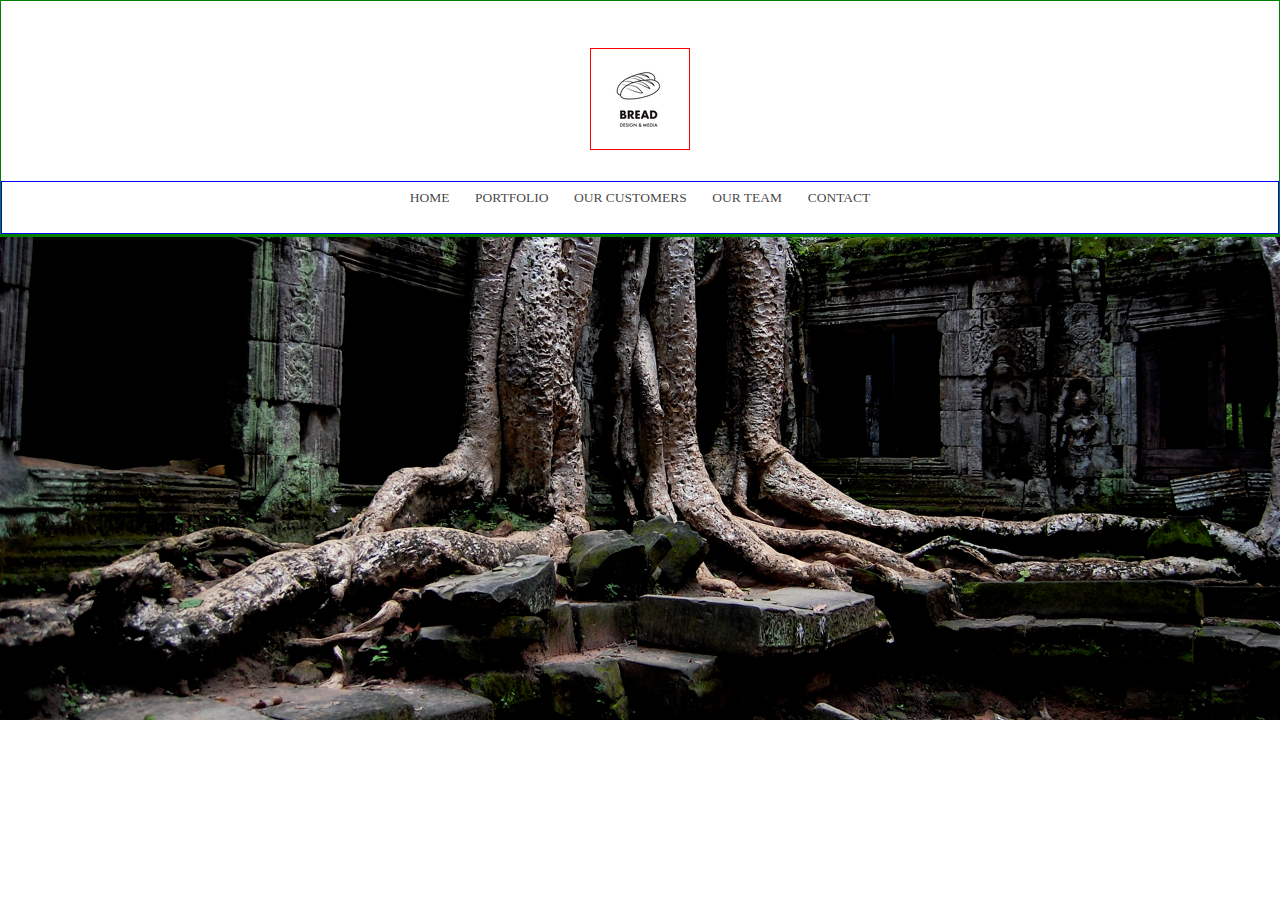
==== breadDesignStudio.html @ 3d2c69e5 "Add files via upload" ====
<!DOCTYPE html>
<html>
    <head>
        <link rel="icon" href="newbreadlogo-01.png">
        <link rel="stylesheet" media="screen and (min-width: 720px)" href="breadDesignStudioWidescreen.css">
        <link rel="stylesheet" media="screen and (max-width: 600px)" href="breadDesignStudioSmallscreen.css">
        <meta name="viewport" content="width=device-width, initial-scale=1.0">
        <title>BREAD DESIGN & MEDIA</title>
    </head>
    <body class="page">
        <div class="headerContainer">    
            <img src="bread-design-media-logo.png" id="breadLogo">
            <ul class="navbar">
                <li><a href="/" id="homeLink">Home</a></li>
                <li><a href="/portfolio.html" id="portfolioLink">Portfolio</a></li>
                <li><a href="/customers.html" id="customersLink">Our Customers</a></li>
                <li><a href="/team.html" id="teamLink">Our Team</a></li>
                <li><a href="/contact.html" id="contactLink">Contact</a></li>
            </ul>
        </div>
        <div class="bodyContainer">
    
        </div>
    
    </body>
</html>
---- breadDesignStudioWidescreen.css ----
* {
    margin: 0;
    padding: 0;
    border-size: border-box;
}
::selection {
    background-color: rgba(0,0,0,0.5)
}
.page {
    background-image: url("angkorthom.jpg");
    background-position: fixed;
    background-size: 100%;
    background-repeat: no-repeat;
}
.headerContainer {
    display: flex;
    flex-direction: row;
    border: green 1px solid; /* For debugging */
    height: auto;
    justify-content: center;
    background-color: white;
}
    #breadLogo {
        margin: 0 auto;
        margin-top: 5.25vh;
        border: red 1px solid; /* For debugging */
        position: absolute;
    }
    .navbar {
        margin-top: 20vh;
        width: 100%;
        text-transform: uppercase;
        overflow: hidden;
        justify-content: center;
        border: blue 1px solid; /* For debugging */
        display: flex;
    }
    .navbar li, .navbar a {
        list-style-type: none;
        text-decoration: none;
        font-family: Tahoma;
        color: rgba(0,0,0,.75);
        font-weight: 500;   
        margin-bottom: 2.5vh;
        font-size: 1.5vh;
    }   
    li {
        margin: 0.5vh;
        margin-left: 0.75vw;
        margin-right: 0.75vw;
        padding: 0.25vw;
    }
    .navbar a::after {
        content: '';
        display: block;
        width: 0;
        height: 0.125vh;
        background: black;
        transition: width .3s;
    }
        .navbar a:hover::after {
            width: 100%;
            transition: width .3s;
        }
.bodyContainer {
    border: green 1px solid; /* For debugging */
}
---- breadDesignStudioSmallscreen.css ----
* {
    margin: 0;
    padding: 0;
    border-size: border-box;
}
::selection {
    background-color: rgba(0,0,0,0.5)
}
.page {
    background-color: grey;
}
.headerContainer {
    display: flex;
    flex-direction: row;
    border: green 1px solid; /* For debugging */
    height: auto;
    justify-content: center;
    background-color: white;
}
    #breadLogo {
        margin: 0 auto;
        margin-top: 5.25vh;
        border: red 1px solid; /* For debugging */
        position: absolute;
    }
    .navbar {
        margin-top: 20vh;
        width: 100%;
        text-transform: uppercase;
        overflow: hidden;
        border: blue 1px solid; /* For debugging */
        display: inline-block;
        text-align: center;
        margin-bottom: 2.5vh;
    }
    .navbar li, .navbar a {
        list-style-type: none;
        text-decoration: none;
        font-family: Tahoma;
        color: rgba(0,0,0,.75);
        font-weight: 500;   
    }   
    li {
        margin: 0.5vh;
        margin-bottom: 1.25vh;
    }
    .navbar a::after {
        margin: 0 auto;
        content: '';
        display: block;
        width: 0;
        height: 0.125vh;
        background: black;
        transition: width .3s;
    }
        #homeLink:hover::after {
            width: 15%;
            transition: width .3s;
        }
        #portfolioLink:hover::after {
            width: 25%;
            transition: width .3s;
        }
        #customersLink:hover::after {
            width: 40%;
            transition: width .3s;
        }
        #teamLink:hover::after {
            width: 20%;
            transition: width .3s;
        }
        #contactLink:hover::after {
            width: 20%;
            transition: width .3s;
        }
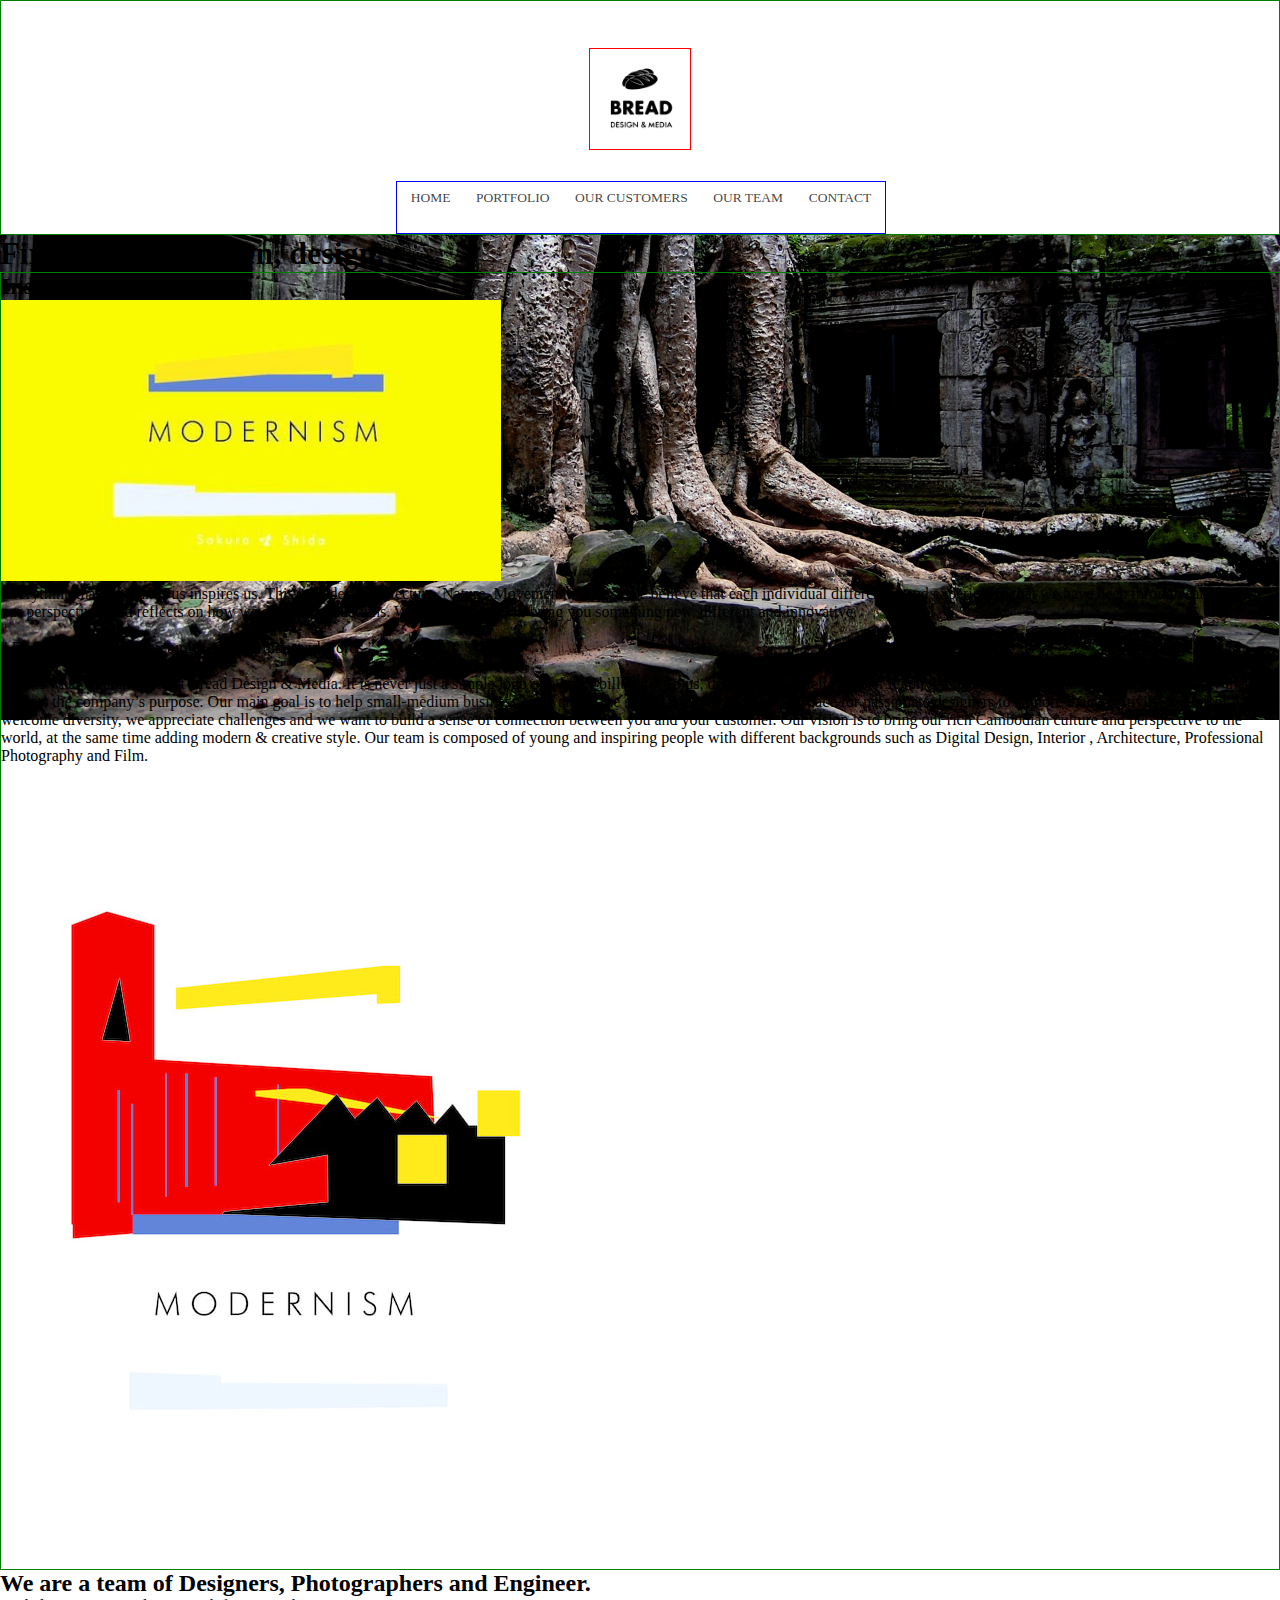
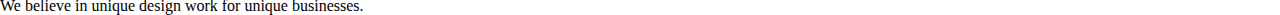
==== commit 4e0f90ec: "Add files via upload" ====
--- a/breadDesignStudio.html
+++ b/breadDesignStudio.html
@@ -2,14 +2,16 @@
 <html>
     <head>
         <link rel="icon" href="newbreadlogo-01.png">
-        <link rel="stylesheet" media="screen and (min-width: 720px)" href="breadDesignStudioWidescreen.css">
-        <link rel="stylesheet" media="screen and (max-width: 600px)" href="breadDesignStudioSmallscreen.css">
+        <link rel="stylesheet" media="screen and (min-width: 1000px)" href="breadDesignStudioWidescreen.css">
+        <link rel="stylesheet" media="screen and (max-width: 800px)" href="breadDesignStudioTabletscreen.css">
+        <link rel="stylesheet" media="screen and (max-width: 500px)" href="breadDesignStudioSmallscreen.css">
         <meta name="viewport" content="width=device-width, initial-scale=1.0">
         <title>BREAD DESIGN & MEDIA</title>
     </head>
     <body class="page">
         <div class="headerContainer">    
-            <img src="bread-design-media-logo.png" id="breadLogo">
+            <img src="newbreadlogo-01.png" id="breadLogo" width="100vw">
+            <nav>
             <ul class="navbar">
                 <li><a href="/" id="homeLink">Home</a></li>
                 <li><a href="/portfolio.html" id="portfolioLink">Portfolio</a></li>
@@ -17,10 +19,43 @@
                 <li><a href="/team.html" id="teamLink">Our Team</a></li>
                 <li><a href="/contact.html" id="contactLink">Contact</a></li>
             </ul>
+            </nav>
+        </div>
+        <div class="slogan">
+            <h1 id="slogan">First, concept. Then, design.</h1>
         </div>
         <div class="bodyContainer">
-    
+            <div class="contentBox1">
+                <div class="contentBoxContents">
+                    <h2 id="subheading">Inspire</h2>
+                    <div class="pic1">
+                        <img src="modernism-07last-07.jpeg" id="pic1" width="500vw">
+                    </div>    
+                <div class="paragraphs1">
+                    <p>Everything that surrounds us inspires us. This includes​ Architecture, Nature, Movement, Art, etc. 
+                    We believe that each individual differences and experiences that we have been through can sharpen our perspectives and reflects on how we deal with situations.
+                    We as designers will bring you something new, different and innovative.</p>
+                    <br>
+                    <p>" Design is One and A picture is worth a thousand words ”</p>
+                    <br>
+                    <p>That is what we believe in at Bread Design & Media. It is never just a simple logo or a fancy billboard. To us, design is art. It tells a story. It conveys a message. 
+                    It represents a unique identity that reflects the company’s purpose. Our main goal is to help small-medium business grow and at the same time providing a safe space for passionate designers to explore their creativity and talent. We welcome diversity, we appreciate challenges and we want to build a sense of connection between you and your customer.
+                    Our vision is to bring our rich Cambodian culture and perspective to the world, at the same time adding modern & creative style. Our team is composed of young and inspiring people with different backgrounds such as Digital Design, Interior , Architecture, Professional Photography and Film.</p>
+                </div>
+            </div>
+            </div>
+            <div class="contentBox2">
+                <div class="pic2">
+                    <img src="modernism-05-05_1_orig.jpg" id="pic2">
+                </div>
+            </div>
+
         </div>
-    
+        <div class="bodyContainer1">
+            <div class="descriptionBottom">
+                <h2 id="subheading">We are a team of Designers, Photographers and Engineer.</h2>
+                <p class="paragraphs2">We believe in unique design work for unique businesses.</p>
+            </div>
+        </div>
     </body>
 </html>--- a/breadDesignStudioTabletscreen.css
+++ b/breadDesignStudioTabletscreen.css
@@ -0,0 +1,159 @@
+* {
+    margin: 0;
+    padding: 0;
+    border-size: border-box;
+}
+::selection {
+    background-color: rgba(0,0,0,0.5)
+}
+body {
+    background: linear-gradient(314deg, #8a5700, #559200, #005a98);
+    background-size: 600% 600%;
+    
+    -webkit-animation: AnimationName 13s ease infinite;
+    -moz-animation: AnimationName 13s ease infinite;
+    animation: AnimationName 13s ease infinite;
+    height: 150vh;
+}
+    @-webkit-keyframes AnimationName {
+        0%{background-position:0% 10%}
+        50%{background-position:100% 91%}
+        100%{background-position:0% 10%}
+    }   
+    @-moz-keyframes AnimationName {
+        0%{background-position:0% 10%}
+        50%{background-position:100% 91%}
+        100%{background-position:0% 10%}
+    }
+    @keyframes AnimationName { 
+        0%{background-position:0% 10%}
+        50%{background-position:100% 91%}
+        100%{background-position:0% 10%}
+    }
+.headerContainer {
+    display: flex;
+    flex-direction: row;
+    border: green 1px solid; /* For debugging */
+    height: auto;
+    justify-content: center;
+    background-color: white;
+}
+    #breadLogo {
+        margin: 0 auto;
+        margin-top: 5.25vh;
+        border: red 1px solid; /* For debugging */
+        position: absolute;
+    }
+    .navbar {
+        margin-top: 20vh;
+        width: 100%;
+        text-transform: uppercase;
+        justify-content: center;
+        border: blue 1px solid; /* For debugging */
+        display: flex;
+    }
+    .navbar li, .navbar a {
+        list-style-type: none;
+        text-decoration: none;
+        font-family: Tahoma;
+        color: rgba(0,0,0,1);
+        font-weight: 500;   
+        margin-bottom: 2vh;
+        font-size: 1.5vh;
+    }   
+    li {
+        margin: 0.5vh;
+        margin-left: 0.75vw;
+        margin-right: 0.75vw;
+        padding: 0.25vw;
+    }
+    .navbar a::after {
+        content: '';
+        display: block;
+        width: 0;
+        height: 0.125vh;
+        background: black;
+        transition: width .3s;
+    }
+        .navbar a:hover::after {
+            width: 100%;
+            transition: width .3s;
+        }
+.slogan {
+    margin-top: 17.5vh;
+    display: flex;
+    justify-content: center;
+    height: auto;
+    margin-bottom: 17.5vh;
+}    
+    #slogan {
+        align-items: center;
+        color: white;
+        font-family: Verdana;
+        font-size: 2.5vh;
+        font-weight: 400;
+    }
+.bodyContainer {
+    margin-top: ;
+    border: green 1px solid; /* For debugging */
+    display: flex;
+    background-color: white;
+    flex-direction: column;
+    justify-content: center;
+    align-items: center;
+}       
+    .contentBox1 {
+        margin-left: 1.25vw;
+        margin-right: 1.25vw;
+        border: red 1px solid; /* For debugging */
+        height: auto;
+        width: auto;
+        display: flex;
+    }
+        .contentBoxContents {
+            border: blue 1px solid; /* For debugging */
+        }
+        #subheading {
+            font-weight: bold;
+            margin: 3.75vh;
+            font-family: verdana;
+        }
+        #pic1 {
+            width: 95%;
+        }
+        .paragraphs1 {
+            padding: 2.5vh;
+            line-height: 1.5;
+            font-size: 1.75vh;
+            font-family: arial;
+        }
+    .contentBox2 {
+        margin-left: 1.25vw;    
+        margin-right: 1.25vw;
+        border: blue 1px solid; /* For debugging */
+        height: auto;
+        width: auto;
+        justify-content: flex-start;
+        
+    }     
+        #pic2 {
+            width: 75%;
+        }
+.bodyContainer1 {
+    display: flex;
+    border: green 1px solid; /* For debugging */
+    background-color: white;
+    flex-direction: column;
+    padding-bottom: 12.5vh;
+}
+    .descriptionBottom {
+        text-align: center;
+        margin-bottom: 2.5vh;
+    }
+        .paragraphs2 {
+            padding: 2.5vh;
+            padding-top: 0;
+            line-height: 1.5;
+            font-size: 1.75vh;
+            font-family: arial;
+        }
--- a/breadDesignStudioSmallscreen.css
+++ b/breadDesignStudioSmallscreen.css
@@ -6,9 +6,30 @@
 ::selection {
     background-color: rgba(0,0,0,0.5)
 }
-.page {
-    background-color: grey;
+body {
+    background: linear-gradient(314deg, #8a5700, #559200, #005a98);
+    background-size: 600% 600%;
+    
+    -webkit-animation: AnimationName 13s ease infinite;
+    -moz-animation: AnimationName 13s ease infinite;
+    animation: AnimationName 13s ease infinite;
+    height: 125vh;
 }
+    @-webkit-keyframes AnimationName {
+        0%{background-position:0% 10%}
+        50%{background-position:100% 91%}
+        100%{background-position:0% 10%}
+    }
+    @-moz-keyframes AnimationName {
+        0%{background-position:0% 10%}
+        50%{background-position:100% 91%}
+        100%{background-position:0% 10%}
+    }
+    @keyframes AnimationName { 
+        0%{background-position:0% 10%}
+        50%{background-position:100% 91%}
+        100%{background-position:0% 10%}
+    }
 .headerContainer {
     display: flex;
     flex-direction: row;
@@ -37,7 +58,7 @@
         list-style-type: none;
         text-decoration: none;
         font-family: Tahoma;
-        color: rgba(0,0,0,.75);
+        color: rgba(0,0,0,1);
         font-weight: 500;   
     }   
     li {
@@ -54,23 +75,102 @@
         transition: width .3s;
     }
         #homeLink:hover::after {
-            width: 15%;
+            width: 35%;
             transition: width .3s;
         }
         #portfolioLink:hover::after {
-            width: 25%;
+            width: 65%;
             transition: width .3s;
         }
         #customersLink:hover::after {
-            width: 40%;
+            width: 90%;
             transition: width .3s;
         }
         #teamLink:hover::after {
-            width: 20%;
+            width: 50%;
             transition: width .3s;
         }
         #contactLink:hover::after {
-            width: 20%;
+            width: 50%;
             transition: width .3s;
         }
-    
+.slogan {
+    margin-top: 12.5vh;
+    display: flex;
+    justify-content: center;
+    height: auto;
+    margin-bottom: 12.5vh;
+}    
+    #slogan {
+        align-items: center;
+        color: white;
+        font-family: Verdana;
+        font-size: 2.5vh;
+        font-weight: 400;
+    }
+.bodyContainer {
+    margin-top: ;
+    border: green 1px solid; /* For debugging */
+    display: flex;
+    background-color: white;
+    flex-direction: column;
+}       
+    .contentBox1 {
+        margin-left: 1.25vw;
+        margin-right: 1.25vw;
+        border: red 1px solid; /* For debugging */
+        height: auto;
+        width: auto;
+        display: flex;
+    }
+        .contentBoxContents {
+            border: blue 1px solid; /* For debugging */
+        }
+        #subheading {
+            font-weight: bold;
+            margin: 3.75vh;
+            font-family: verdana;
+        }
+        #pic {
+            margin: 2.5vh;
+            margin-left: 2.5vw;
+        }
+        #pic1 {
+            width: 100%;
+        }
+        .paragraphs1 {
+            padding: 2.5vh;
+            line-height: 1.5;
+            font-size: 1.75vh;
+            font-family: arial;
+        }
+    .contentBox2 {
+        margin-left: 1.25vw;
+        margin-right: 1.25vw;
+        border: blue 1px solid; /* For debugging */
+        height: auto;
+        width: auto;
+        justify-content: flex-start;
+        
+    }     
+        #pic2 {
+            width: 100%;
+        }
+.bodyContainer1 {
+    display: flex;
+    border: green 1px solid; /* For debugging */
+    background-color: white;
+    flex-direction: column;
+    padding-bottom: 12.5vh;
+}
+    .descriptionBottom {
+        text-align: center;
+        margin-bottom: 2.5vh;
+    }
+        .paragraphs2 {
+            padding: 2.5vh;
+            padding-top: 0;
+            line-height: 1.5;
+            font-size: 1.75vh;
+            font-family: arial;
+        }
